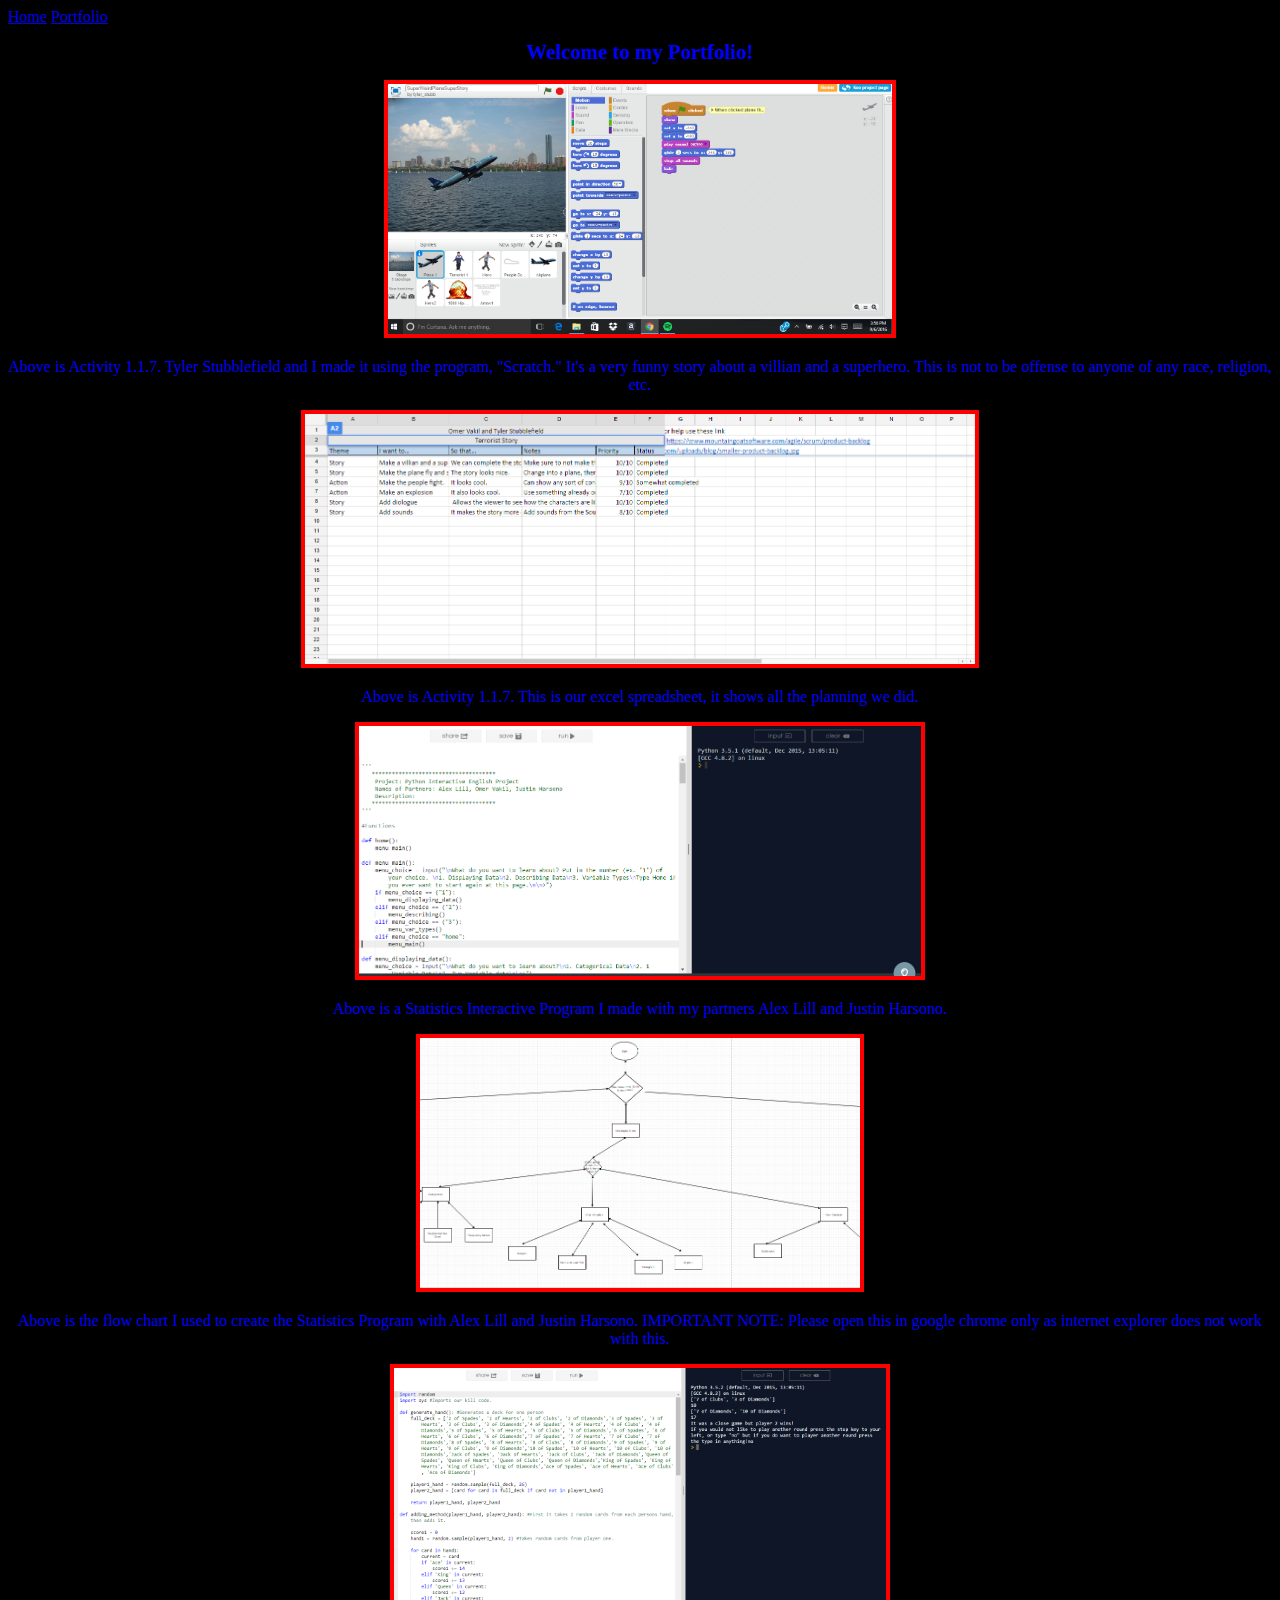
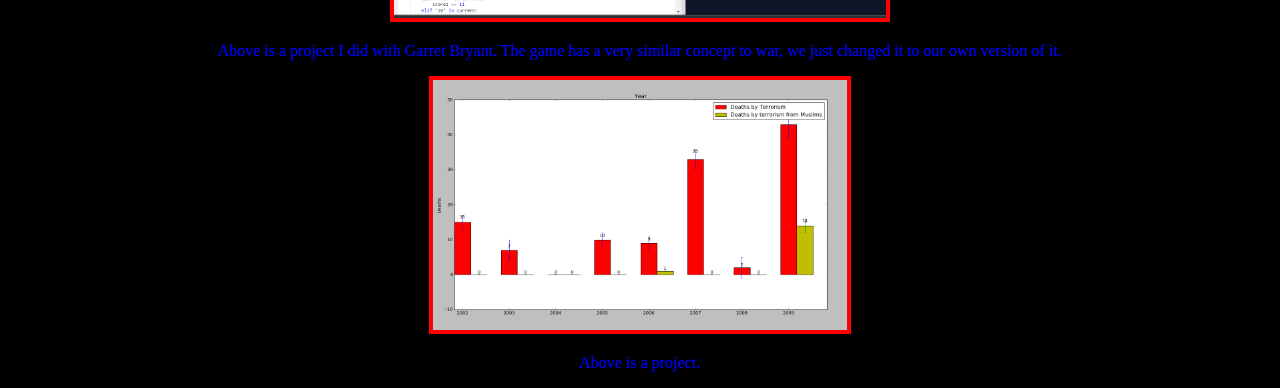
==== portfolio.html @ 28f99b63 "changed code" ====
<!DOCTYPE html>
<html>
  <head>
    <meta charset="utf-8">
    <title>Welcome to my biography!</title>
  </head>
  <link href="icecream.css" rel="stylesheet" type="text/css">
  <link href="another.css" rel="stylesheet" type="text/css">
  <body>
	<a href="index.html">Home</a>
	<a href="portfolio.html">Portfolio</a>
	<h1 align="center">Welcome to my Portfolio!</h1>
	<a href="https://scratch.mit.edu/projects/119802005/#player"><p align="center"><img src="portfolio/images/terrorist.png" height="250"></a>
	<p align="center">Above is Activity 1.1.7. Tyler Stubblefield and I made it using the program, "Scratch." It's a very funny story about a villian and a superhero. This is not to be offense to anyone of any race, religion, etc.<p>
	<a href="https://docs.google.com/spreadsheets/d/1vJCgJHHMb1A1aBNYxMNf5HkrnsN6xs2KSFtImtOS2Yg/edit#gid=1531405065"><p align="center"><img src="portfolio/images/excel.png" height="250"></a>
	<p align="center">Above is Activity 1.1.7. This is our excel spreadsheet, it shows all the planning we did. <p>
	<a href="https://repl.it/Dag1/36"><p align="center"><img src="portfolio/images/stats.png" height="250"></a>
	<p align="center">Above is a Statistics Interactive Program I made with my partners Alex Lill and Justin Harsono.<p>
	<a href="https://drive.google.com/file/d/0BxCxNy77FZ90blpzenN2dWl2Ym8/view?usp=sharing"><p align="center"><img src="portfolio/images/capture.png" height="250"></a>
	<p align="center">Above is the flow chart I used to create the Statistics Program with Alex Lill and Justin Harsono. IMPORTANT NOTE: Please open this in google chrome only as internet explorer does not work with this.<p>
	<a href="https://repl.it/Dwey/44"><p align="center"><img src="portfolio/images/game.PNG" height="250"></a>
	<p align="center">Above is a project I did with Garret Bryant. The game has a very similar concept to war, we just changed it to our own version of it.<p>
	<a href="https://drive.google.com/open?id=0BxCxNy77FZ90MG1ZTUVYdTNmZGM"><p align="center"><img src="portfolio/images/bar.PNG" height="250"></a>
	<p align="center">Above is a project.<p>
  </body>
</html>
---- icecream.css ----
body{
    font-family: "Marker Felt", "Comic Sans MS", fantasy;
    color: blue;
	background-color: Black;
}

h1 {
    font-size: 1.3em;
    text-align: center;
}

table {
    margin-left: auto;
    margin-right: auto;
    text-align: left;
    border-collapse: collapse;
    cellspacing: 0px;
}

tr {
    border: 1px solid #ffffff;
    text-align: center;
    background-color:#9FB6CD; 
}

th {
    text-align: center;
    color: #ffffff;
    background-color: #003366;
}
---- another.css ----
img {
	border:4px solid red;
	
}

body{
	backround-color: red;

}
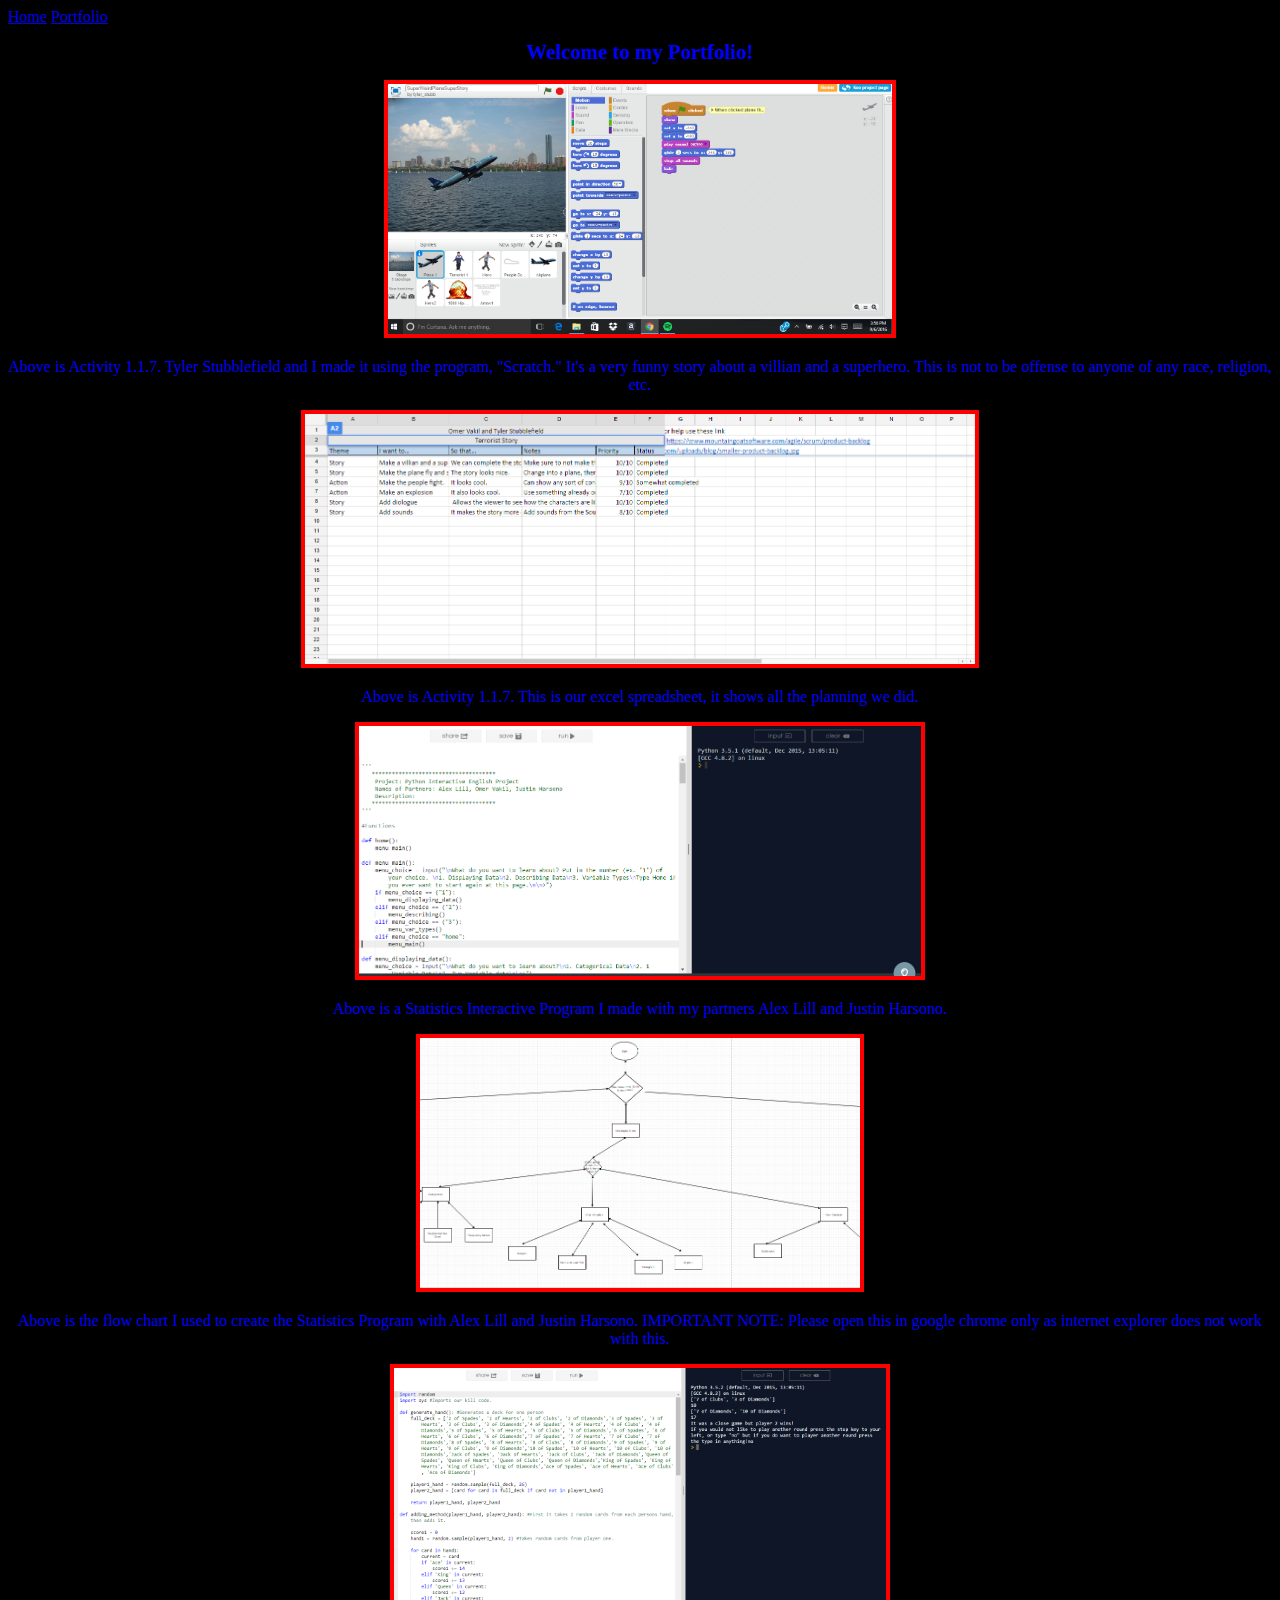
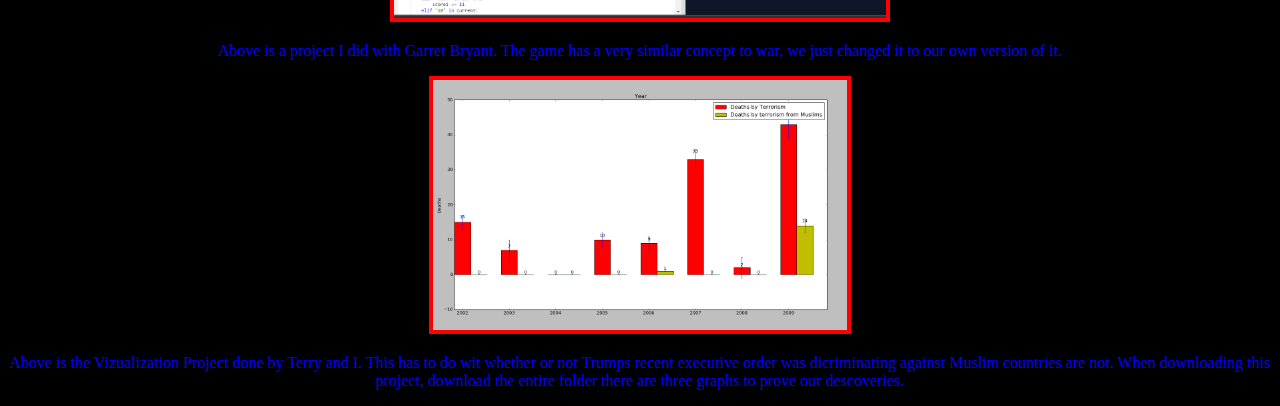
==== commit 6e2bee47: "changed code" ====
--- a/portfolio.html
+++ b/portfolio.html
@@ -21,6 +21,6 @@
 	<a href="https://repl.it/Dwey/44"><p align="center"><img src="portfolio/images/game.PNG" height="250"></a>
 	<p align="center">Above is a project I did with Garret Bryant. The game has a very similar concept to war, we just changed it to our own version of it.<p>
 	<a href="https://drive.google.com/open?id=0BxCxNy77FZ90MG1ZTUVYdTNmZGM"><p align="center"><img src="portfolio/images/bar.PNG" height="250"></a>
-	<p align="center">Above is a project.<p>
+	<p align="center">Above is the Vizualization Project done by Terry and I. This has to do wit whether or not Trumps recent executive order was dicriminating against Muslim countries are not. When downloading this project, download the entire folder there are three graphs to prove our descoveries. <p>
   </body>
 </html>
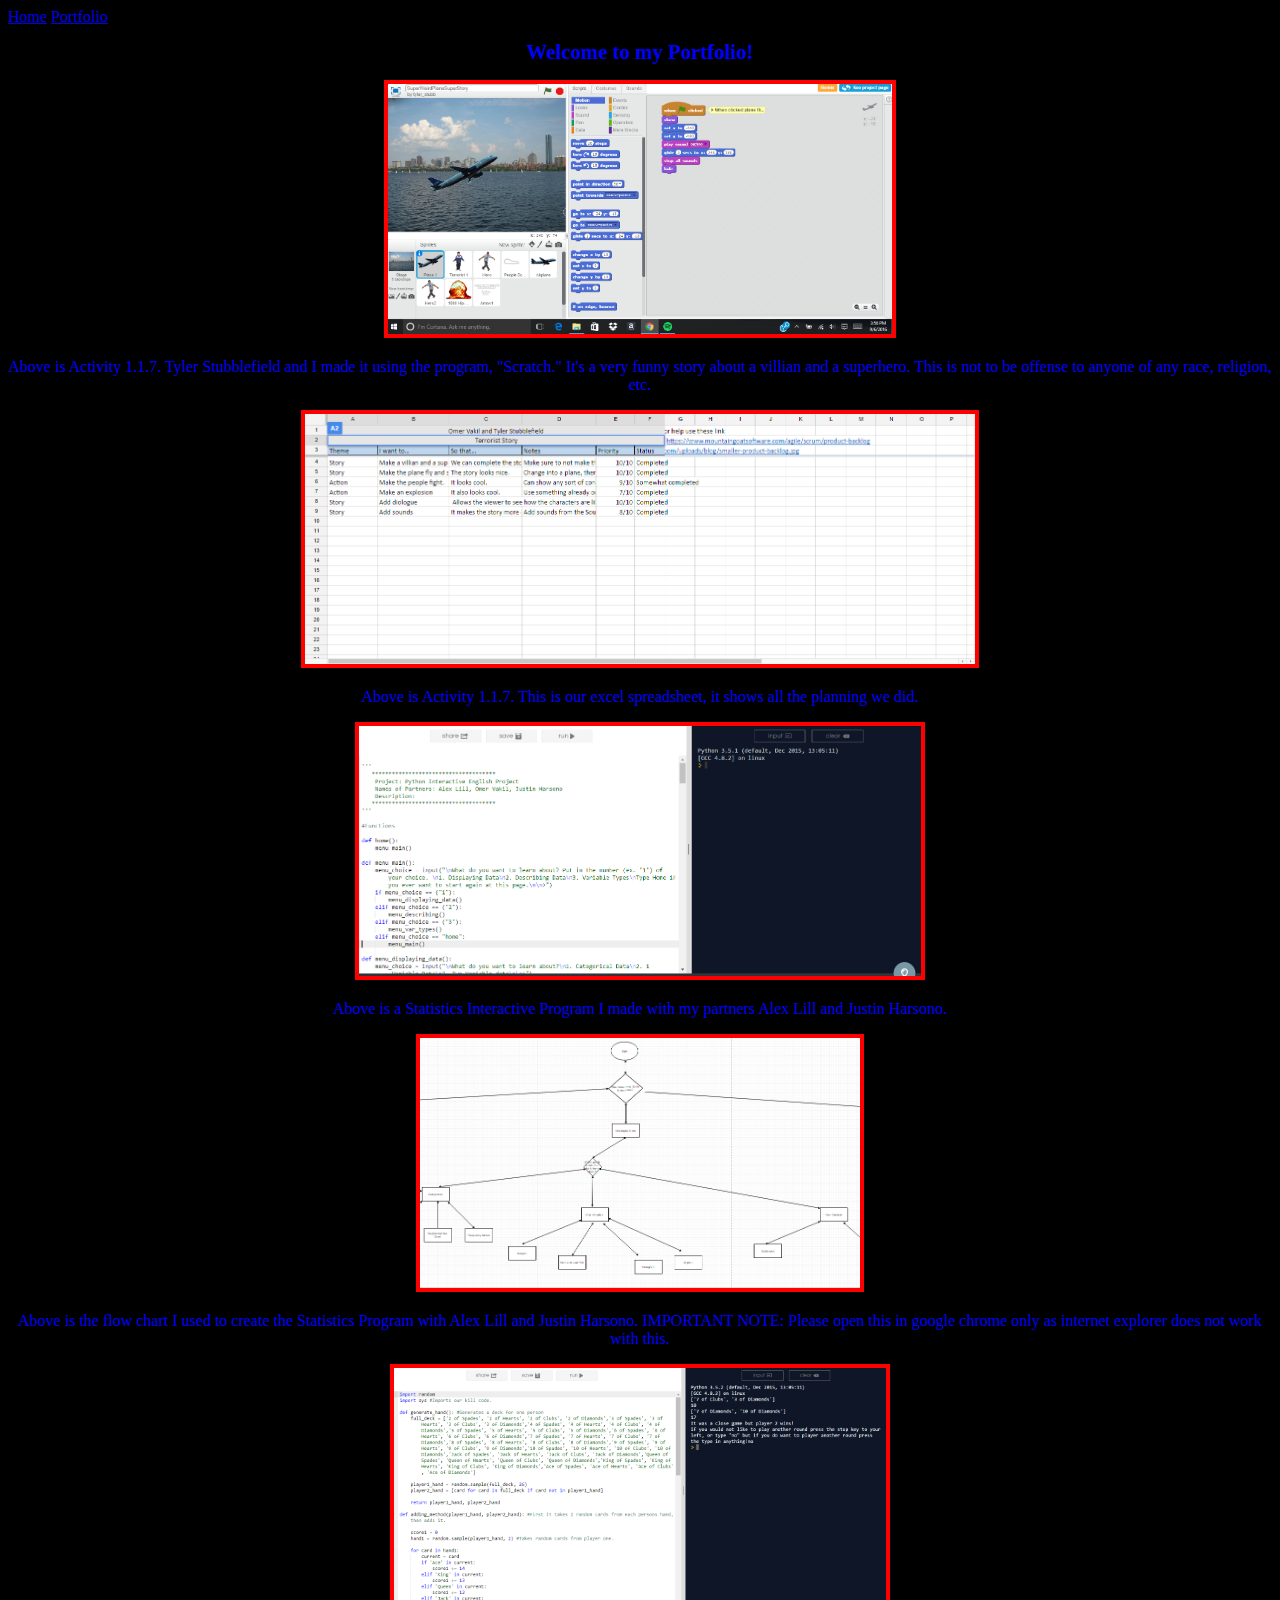
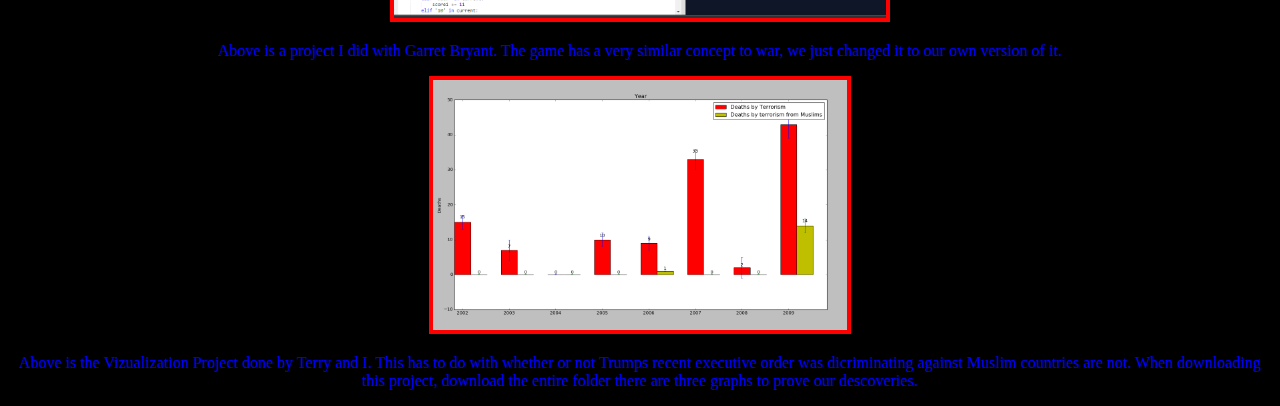
==== commit 8420921f: "change code" ====
--- a/portfolio.html
+++ b/portfolio.html
@@ -21,6 +21,6 @@
 	<a href="https://repl.it/Dwey/44"><p align="center"><img src="portfolio/images/game.PNG" height="250"></a>
 	<p align="center">Above is a project I did with Garret Bryant. The game has a very similar concept to war, we just changed it to our own version of it.<p>
 	<a href="https://drive.google.com/open?id=0BxCxNy77FZ90MG1ZTUVYdTNmZGM"><p align="center"><img src="portfolio/images/bar.PNG" height="250"></a>
-	<p align="center">Above is the Vizualization Project done by Terry and I. This has to do wit whether or not Trumps recent executive order was dicriminating against Muslim countries are not. When downloading this project, download the entire folder there are three graphs to prove our descoveries. <p>
+	<p align="center">Above is the Vizualization Project done by Terry and I. This has to do with whether or not Trumps recent executive order was dicriminating against Muslim countries are not. When downloading this project, download the entire folder there are three graphs to prove our descoveries. <p>
   </body>
 </html>
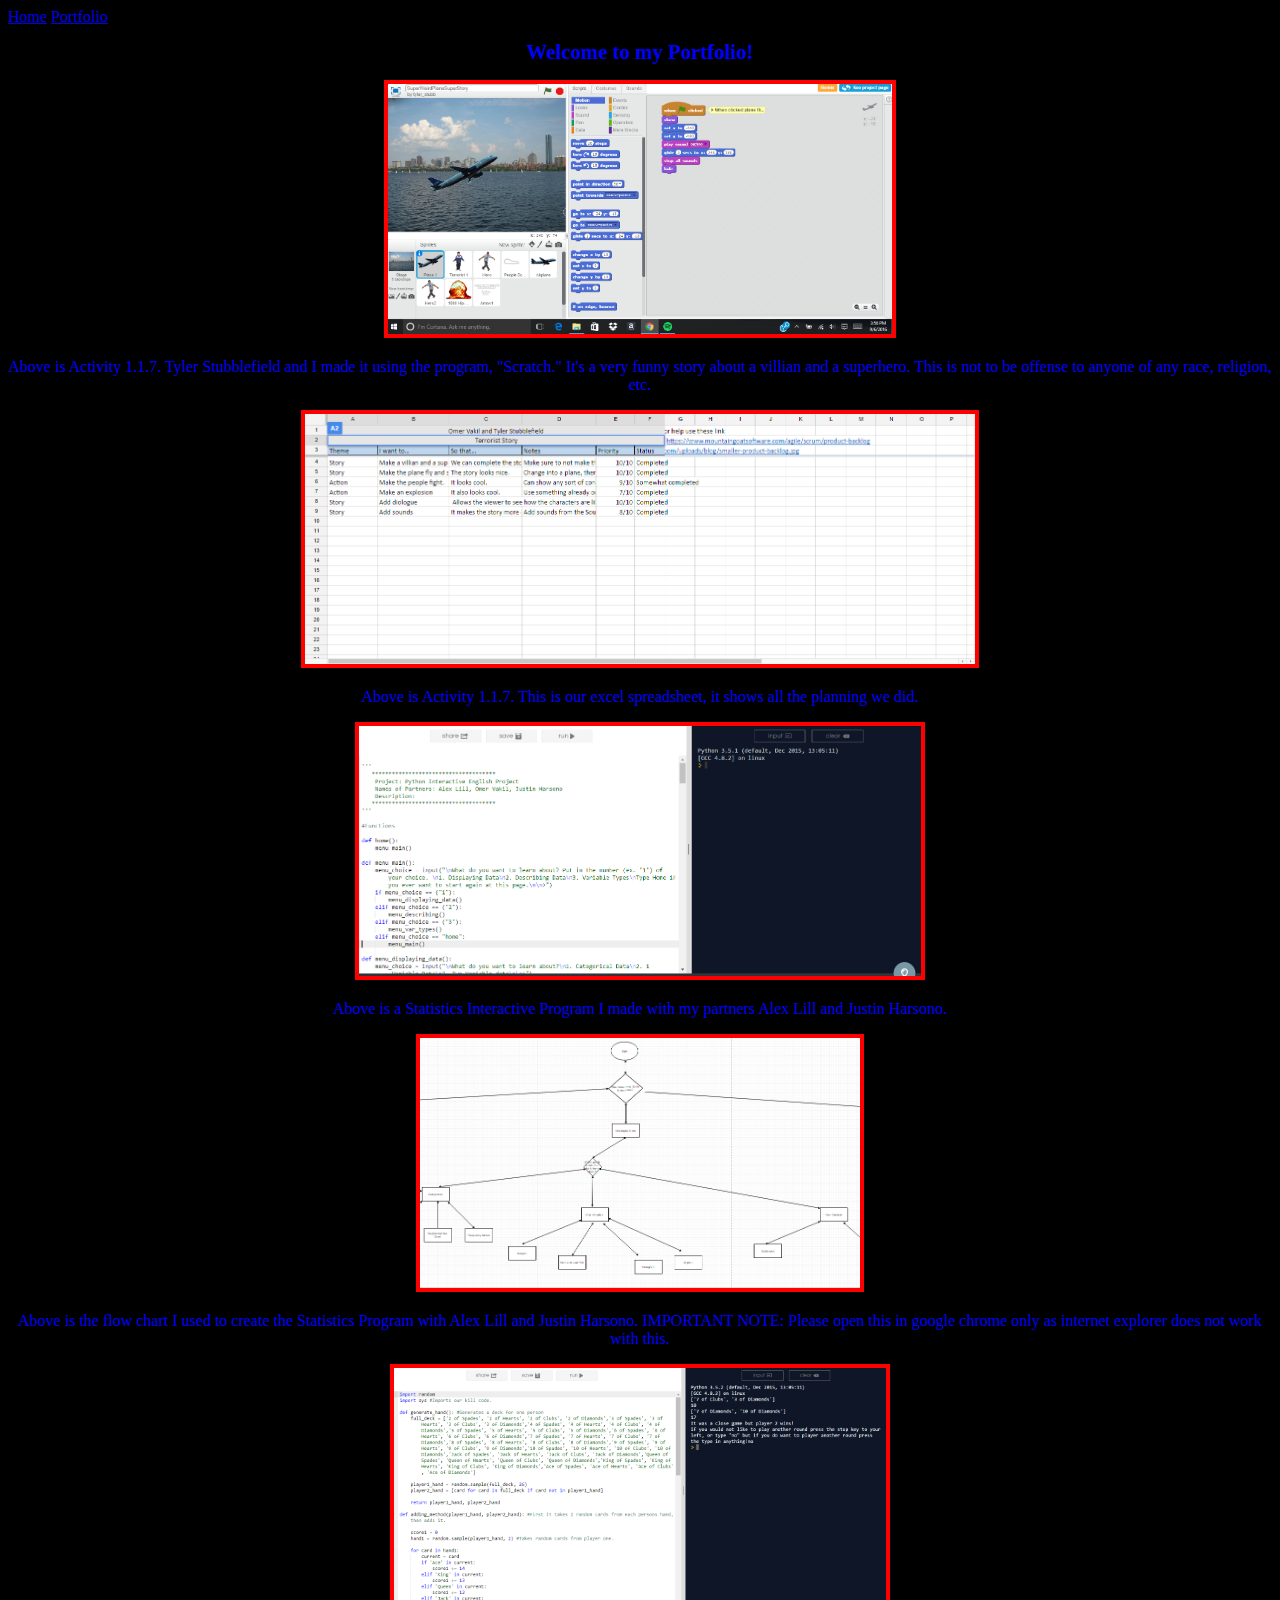
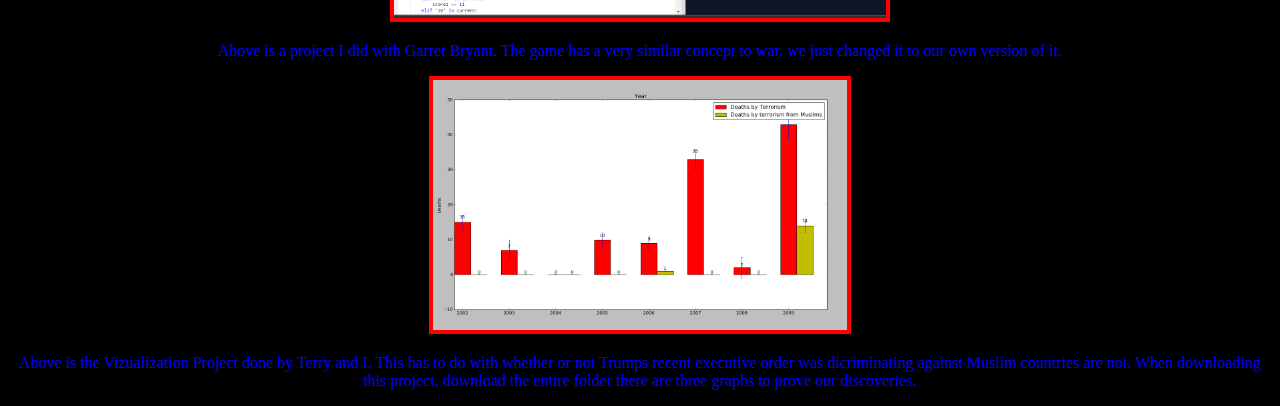
==== commit 15a3d3c7: "changed code" ====
--- a/portfolio.html
+++ b/portfolio.html
@@ -21,6 +21,6 @@
 	<a href="https://repl.it/Dwey/44"><p align="center"><img src="portfolio/images/game.PNG" height="250"></a>
 	<p align="center">Above is a project I did with Garret Bryant. The game has a very similar concept to war, we just changed it to our own version of it.<p>
 	<a href="https://drive.google.com/open?id=0BxCxNy77FZ90MG1ZTUVYdTNmZGM"><p align="center"><img src="portfolio/images/bar.PNG" height="250"></a>
-	<p align="center">Above is the Vizualization Project done by Terry and I. This has to do with whether or not Trumps recent executive order was dicriminating against Muslim countries are not. When downloading this project, download the entire folder there are three graphs to prove our descoveries. <p>
+	<p align="center">Above is the Vizualization Project done by Terry and I. This has to do with whether or not Trumps recent executive order was dicriminating against Muslim countries are not. When downloading this project, download the entire folder there are three graphs to prove our discoveries. <p>
   </body>
 </html>
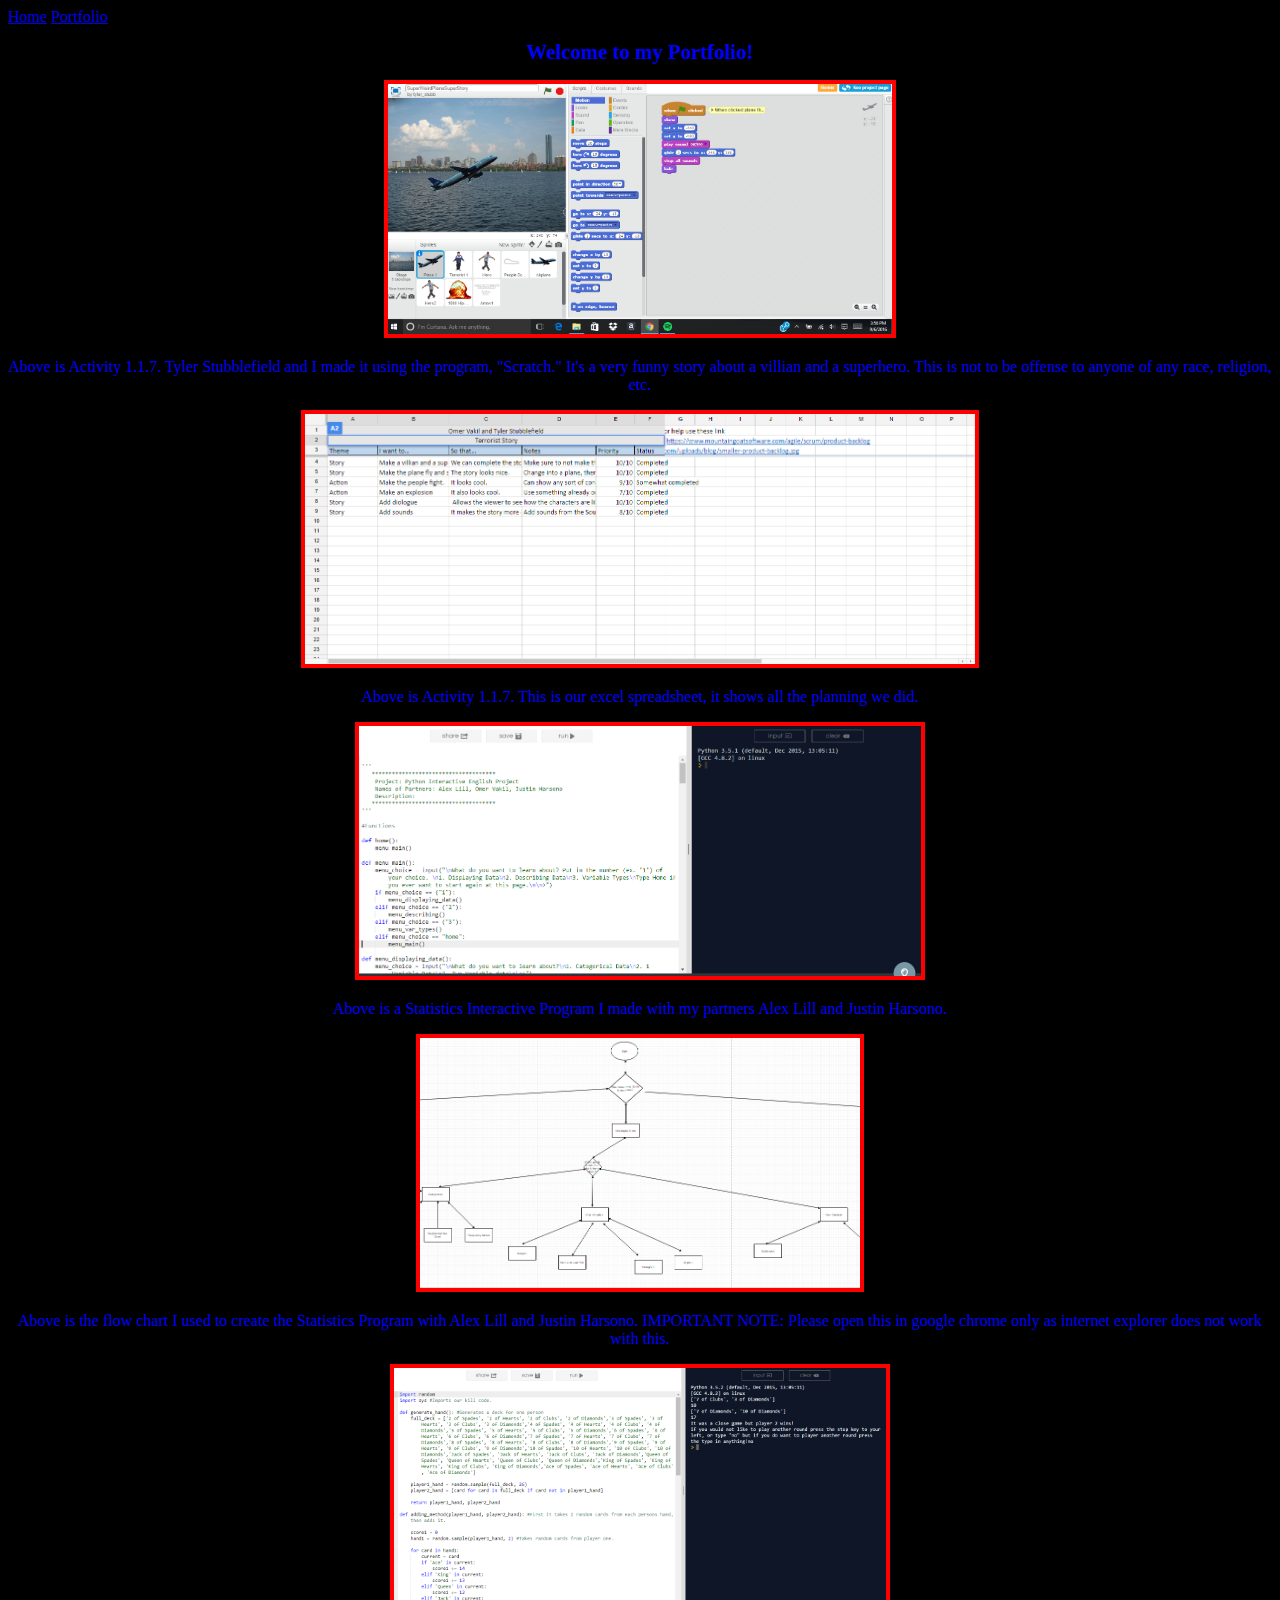
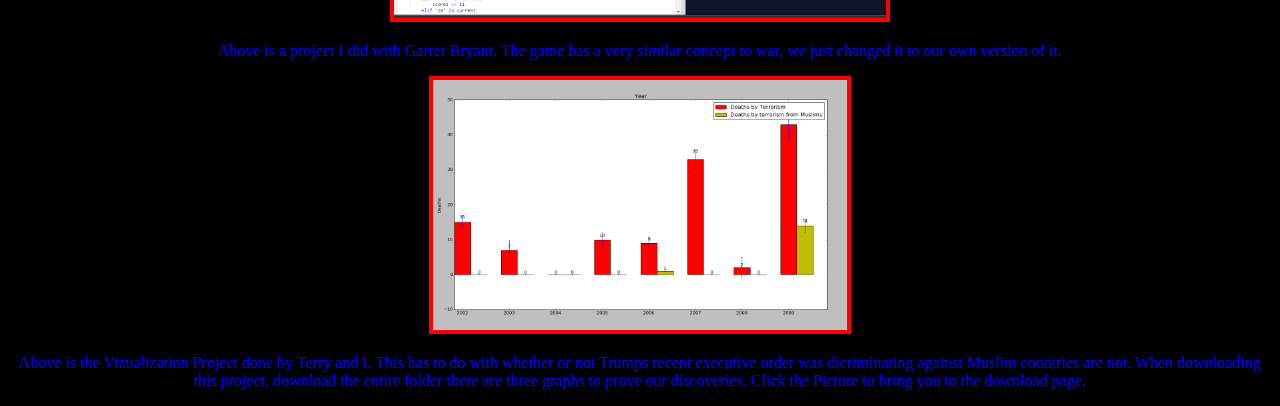
==== commit ebfb2da5: "changed code" ====
--- a/portfolio.html
+++ b/portfolio.html
@@ -20,7 +20,7 @@
 	<p align="center">Above is the flow chart I used to create the Statistics Program with Alex Lill and Justin Harsono. IMPORTANT NOTE: Please open this in google chrome only as internet explorer does not work with this.<p>
 	<a href="https://repl.it/Dwey/44"><p align="center"><img src="portfolio/images/game.PNG" height="250"></a>
 	<p align="center">Above is a project I did with Garret Bryant. The game has a very similar concept to war, we just changed it to our own version of it.<p>
-	<a href="https://drive.google.com/open?id=0BxCxNy77FZ90MG1ZTUVYdTNmZGM"><p align="center"><img src="portfolio/images/bar.PNG" height="250"></a>
-	<p align="center">Above is the Vizualization Project done by Terry and I. This has to do with whether or not Trumps recent executive order was dicriminating against Muslim countries are not. When downloading this project, download the entire folder there are three graphs to prove our discoveries. <p>
+	<a href="https://drive.google.com/open?id=0BxCxNy77FZ90M2FHNzVRVGwtWWM"><p align="center"><img src="portfolio/images/bar.PNG" height="250"></a>
+	<p align="center">Above is the Vizualization Project done by Terry and I. This has to do with whether or not Trumps recent executive order was dicriminating against Muslim countries are not. When downloading this project, download the entire folder there are three graphs to prove our discoveries. Click the Picture to bring you to the download page.<p>
   </body>
 </html>
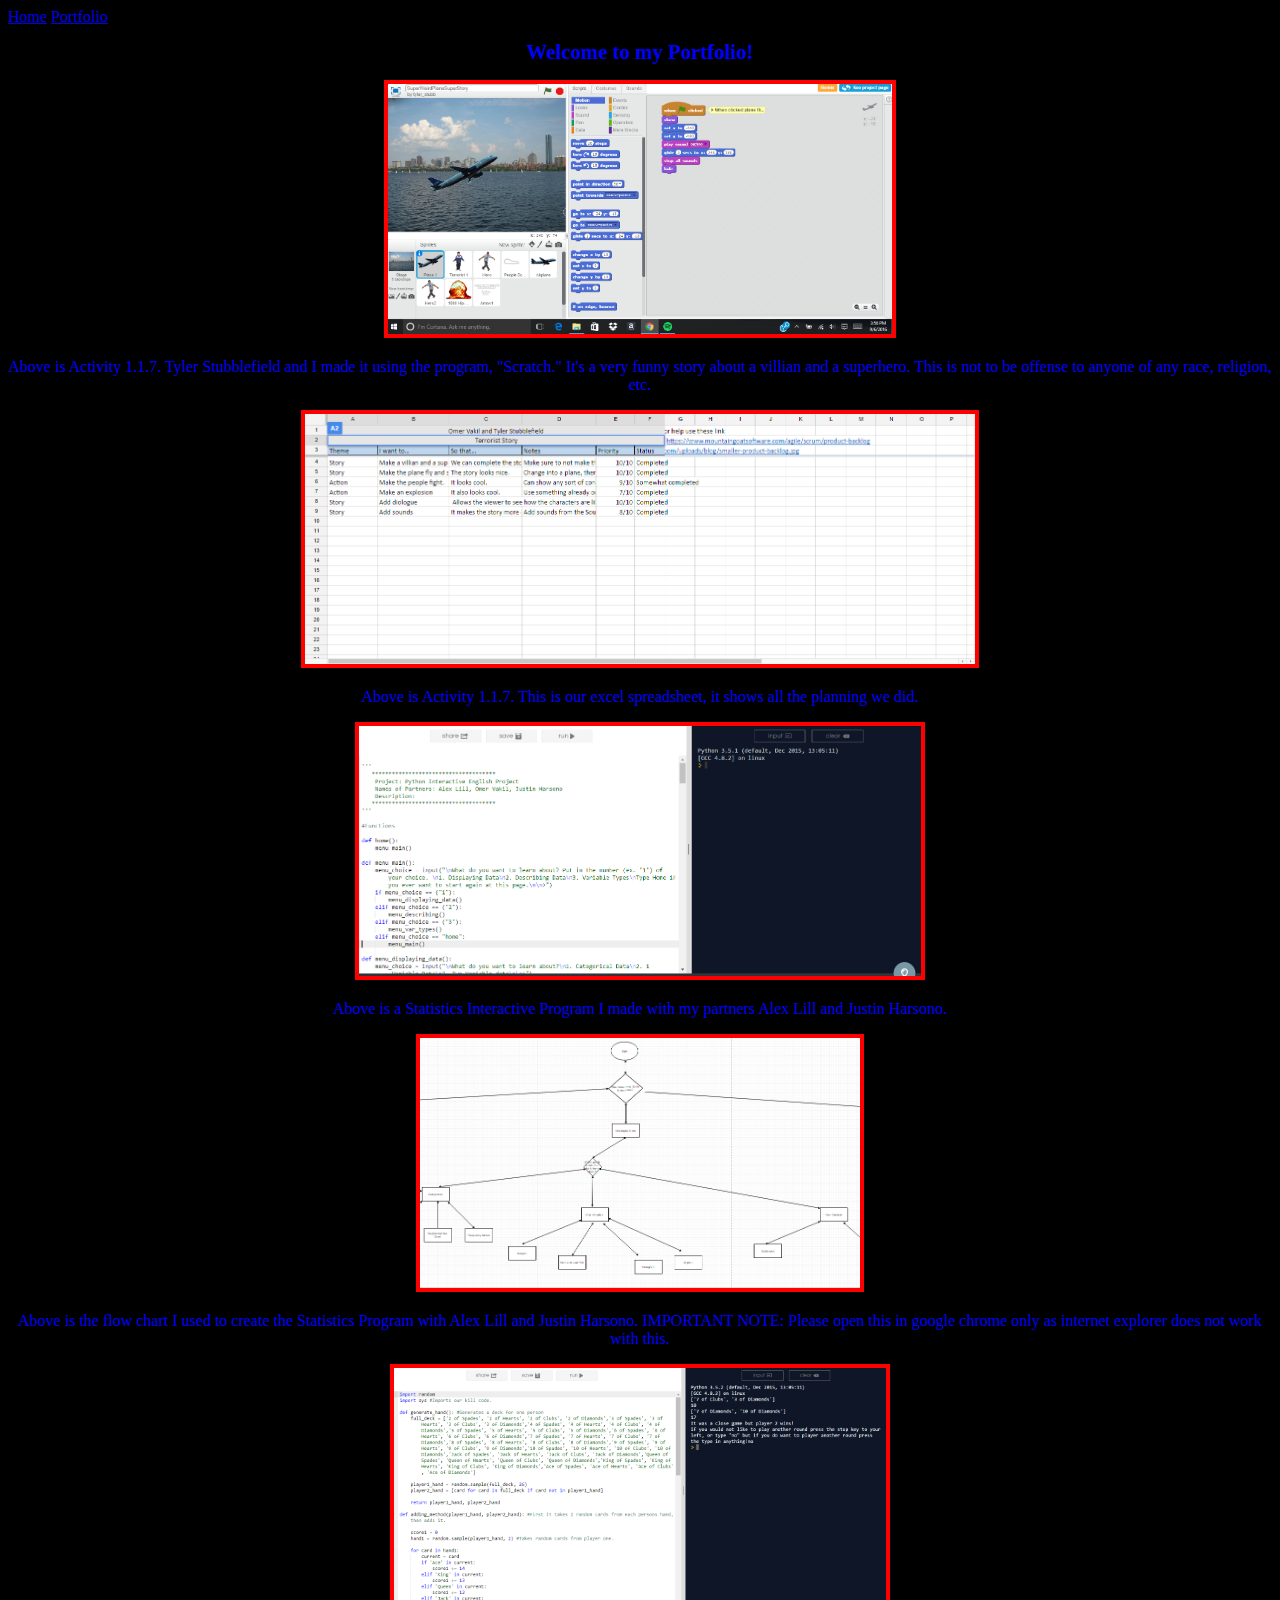
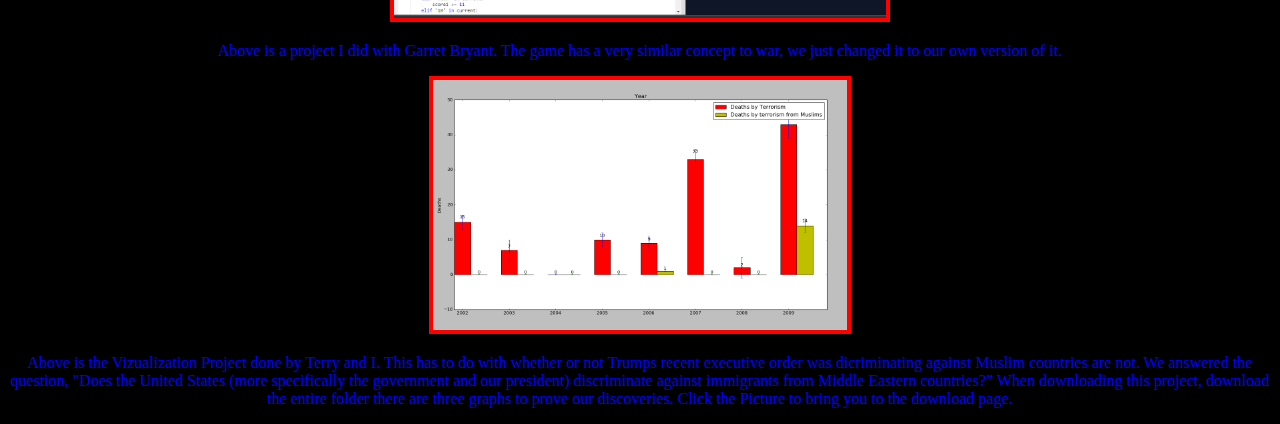
==== commit 695e7d5f: "changed code" ====
--- a/portfolio.html
+++ b/portfolio.html
@@ -6,7 +6,7 @@
   </head>
   <link href="icecream.css" rel="stylesheet" type="text/css">
   <link href="another.css" rel="stylesheet" type="text/css">
-  <body>
+  <body> 
 	<a href="index.html">Home</a>
 	<a href="portfolio.html">Portfolio</a>
 	<h1 align="center">Welcome to my Portfolio!</h1>
@@ -21,6 +21,7 @@
 	<a href="https://repl.it/Dwey/44"><p align="center"><img src="portfolio/images/game.PNG" height="250"></a>
 	<p align="center">Above is a project I did with Garret Bryant. The game has a very similar concept to war, we just changed it to our own version of it.<p>
 	<a href="https://drive.google.com/open?id=0BxCxNy77FZ90M2FHNzVRVGwtWWM"><p align="center"><img src="portfolio/images/bar.PNG" height="250"></a>
-	<p align="center">Above is the Vizualization Project done by Terry and I. This has to do with whether or not Trumps recent executive order was dicriminating against Muslim countries are not. When downloading this project, download the entire folder there are three graphs to prove our discoveries. Click the Picture to bring you to the download page.<p>
+	<p align="center">Above is the Vizualization Project done by Terry and I. This has to do with whether or not Trumps recent executive order was dicriminating against Muslim countries are not. We answered the question, "Does the United States (more specifically the government and our president) discriminate against immigrants from Middle Eastern countries?” When downloading this project, download the entire folder there are three graphs to prove our discoveries. Click the Picture to bring you to the download page.<p>
   </body>
 </html>
+
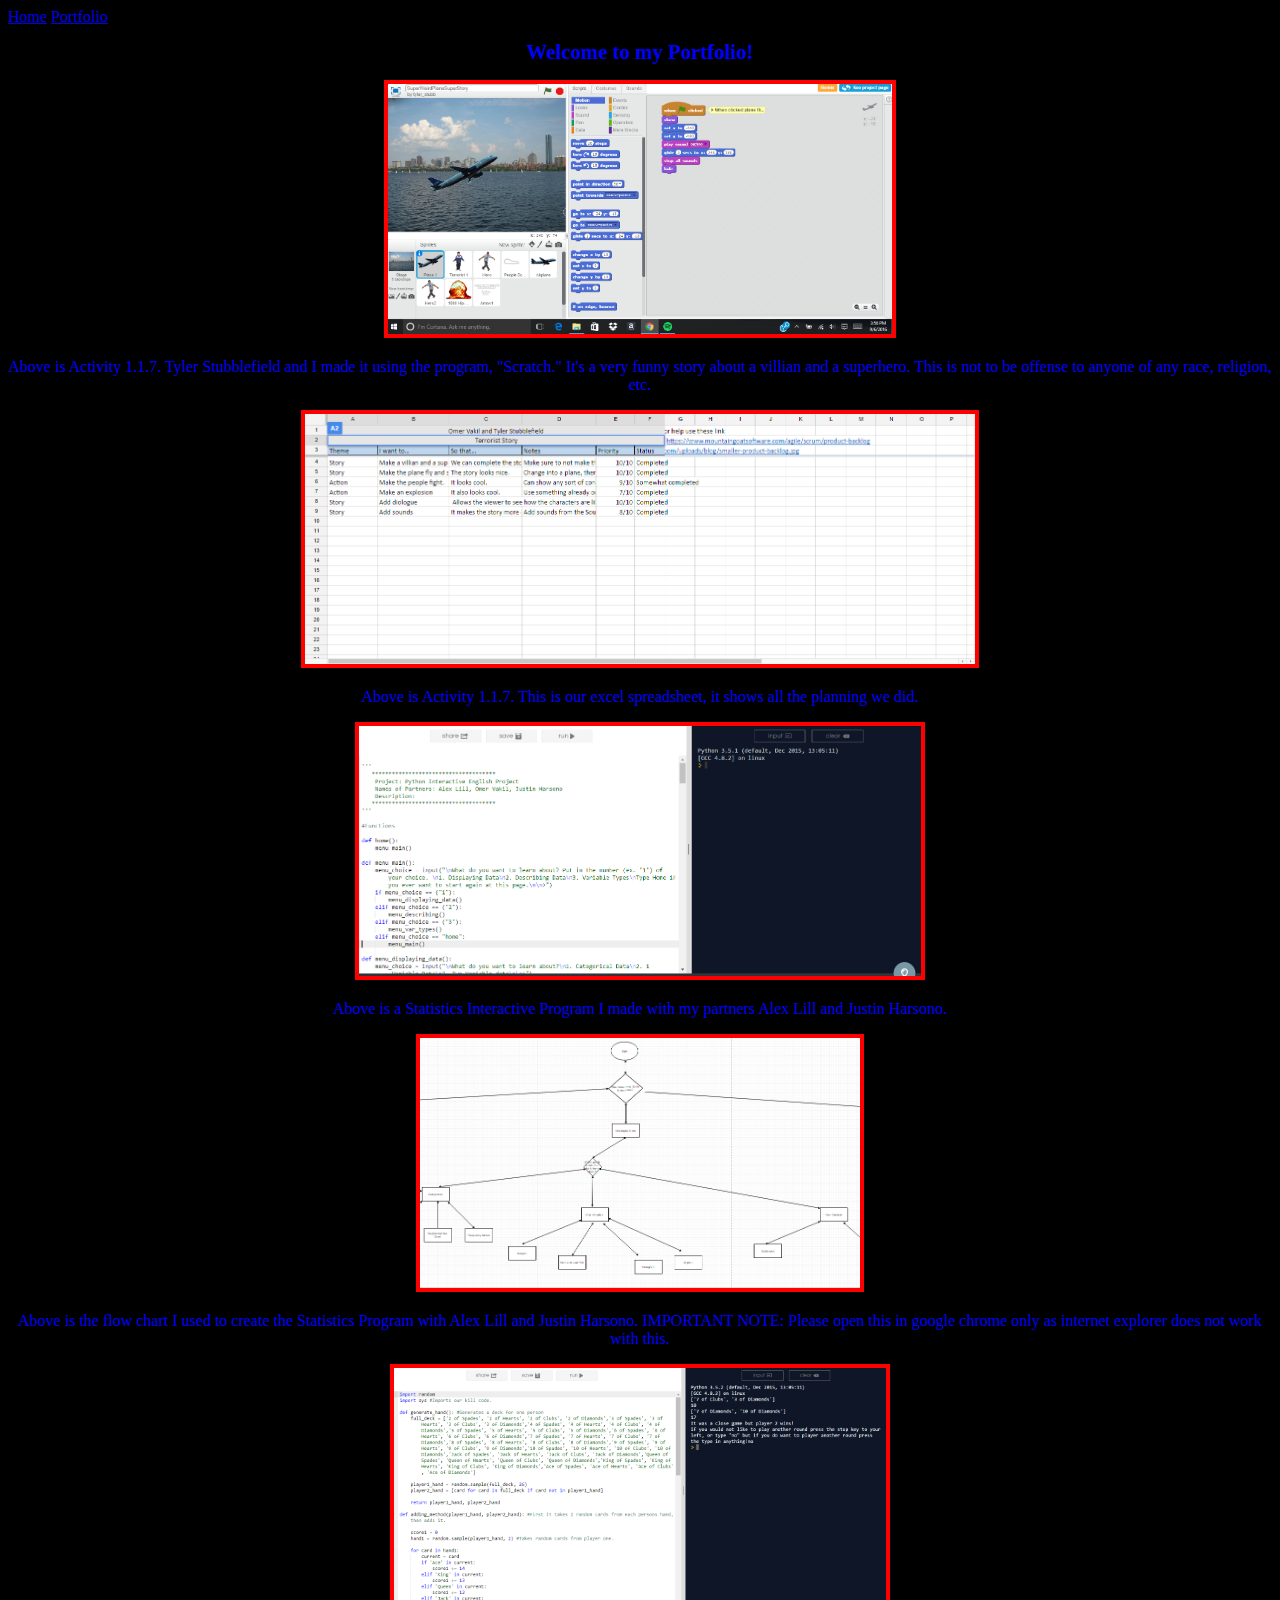
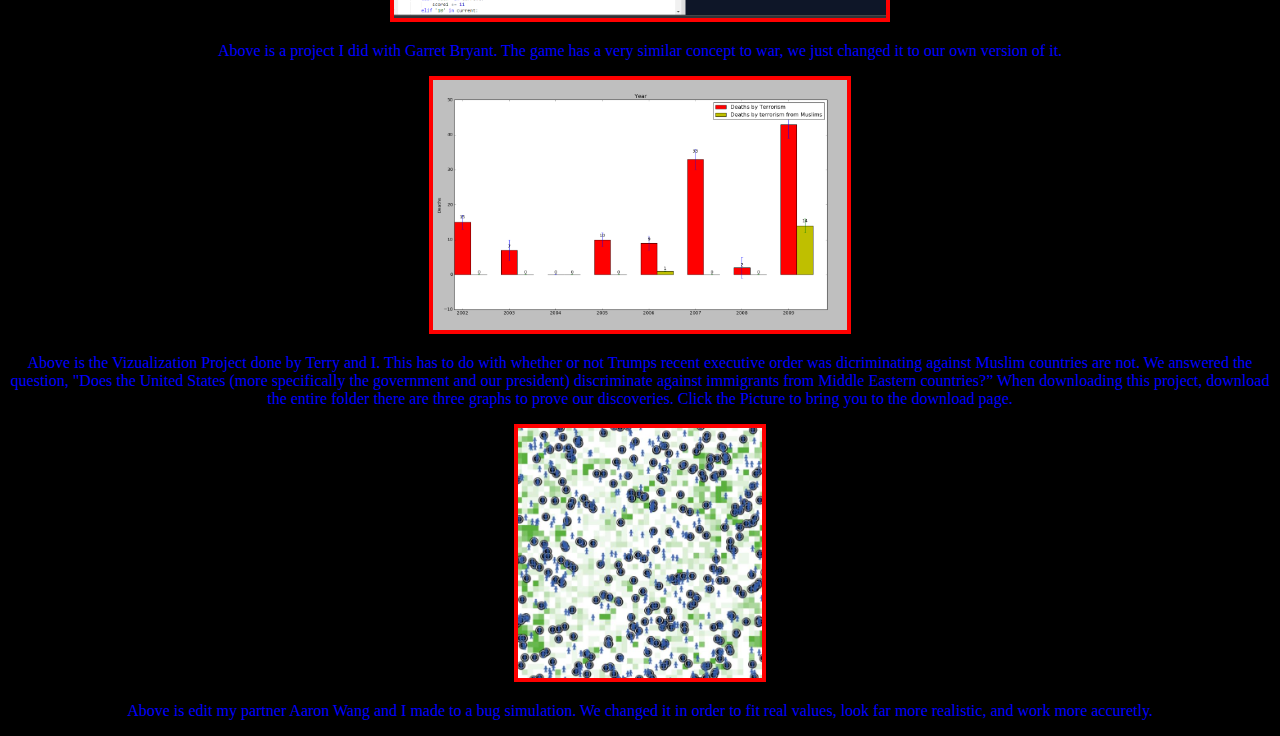
==== commit bca5adf3: "changed code" ====
--- a/portfolio.html
+++ b/portfolio.html
@@ -22,6 +22,8 @@
 	<p align="center">Above is a project I did with Garret Bryant. The game has a very similar concept to war, we just changed it to our own version of it.<p>
 	<a href="https://drive.google.com/open?id=0BxCxNy77FZ90M2FHNzVRVGwtWWM"><p align="center"><img src="portfolio/images/bar.PNG" height="250"></a>
 	<p align="center">Above is the Vizualization Project done by Terry and I. This has to do with whether or not Trumps recent executive order was dicriminating against Muslim countries are not. We answered the question, "Does the United States (more specifically the government and our president) discriminate against immigrants from Middle Eastern countries?” When downloading this project, download the entire folder there are three graphs to prove our discoveries. Click the Picture to bring you to the download page.<p>
+			<a href="https://drive.google.com/drive/folders/0B8rxvDRsI6oyUnN2allWSm9OZGM"><p align="center"><img src="portfolio/images/aaron.JPG" height="250"></a>
+	<p align="center">Above is edit my partner Aaron Wang and I made to a bug simulation. We changed it in order to fit real values, look far more realistic, and work more accuretly. <p>
   </body>
 </html>
 
